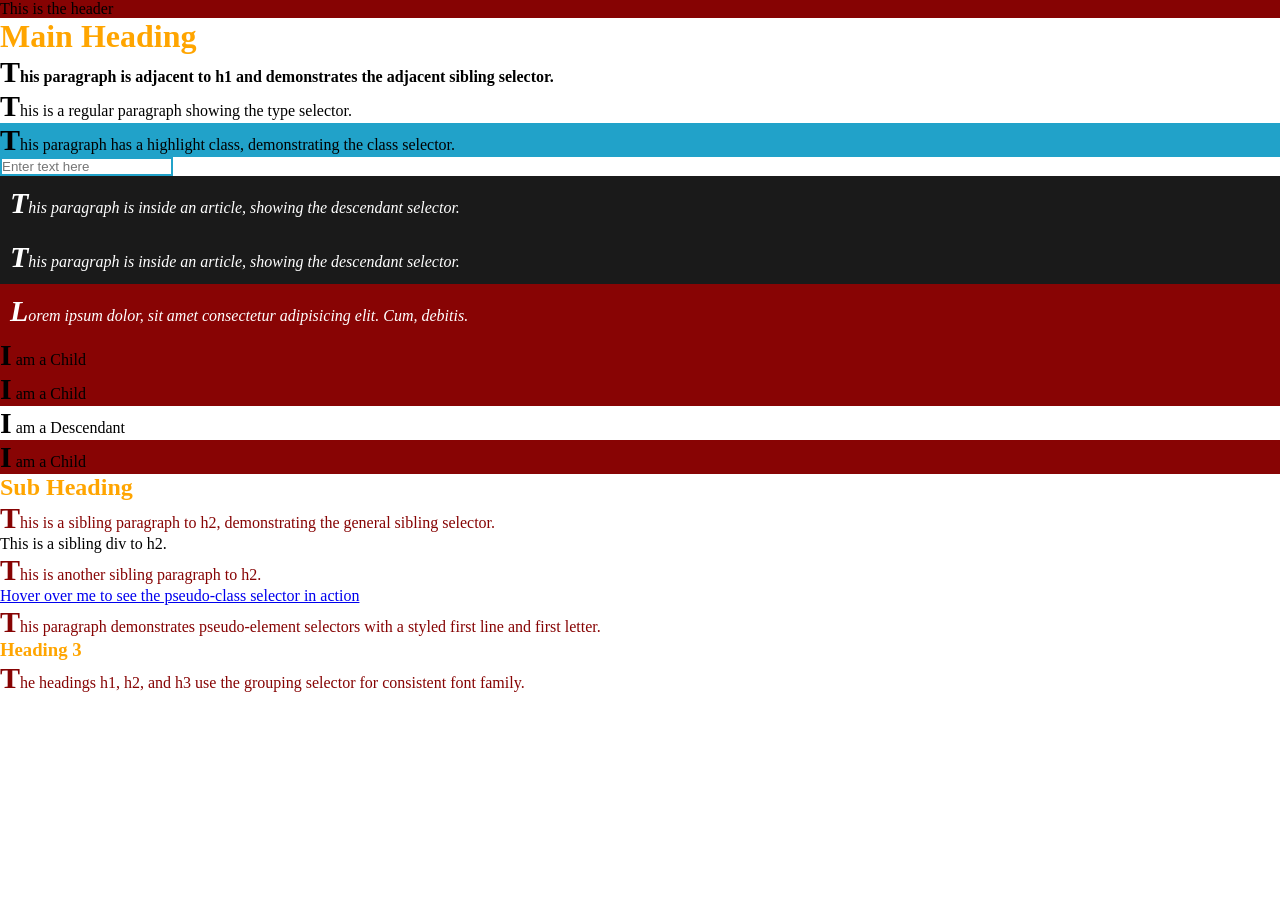
==== HTML + CSS/css/03_Selectors/selectors.html @ 5ec27632 "Selectors" ====
<!DOCTYPE html>
<html lang="en">
  <head>
    <meta charset="UTF-8" />
    <meta name="viewport" content="width=device-width, initial-scale=1.0" />
    <title>CSS Selectors Example</title>
    <style>
      /* 1. Universal Selector      */ 

      * {
        margin: 0;
        padding: 0;
        box-sizing: border-box; 
      }

      /* 2. Type Selector           i will tell you wha type of element i will select like h , p etc  */
      p {
        font-size: 16px;
        margin-bottom: 10px 20px 30px 20px  ;  /* all direction top -> right -> bottom -> left */
      }

      /* 3. Class Selector */
      .highlight {
        background-color: #21a2c9;
      }

      /* 4. ID Selector */
      #header {
        background-color: #860303;
      }

      /* 5. Attribute Selector */
      input[type="text"] {
        border: 2px solid #21a2c9;
      }

      /* 6. Descendant Selector */
      article p {
        font-style: italic;
        background-color: #1a1a1a;
        color: #fff;
        padding: 10px;
      }

      /* 7. Child Selector */
      div > p {
        background-color: #880404;
      }

      /* 8. Adjacent Sibling Selector */
      h1 + p {
        font-weight: bold;
      }

      /* 9. General Sibling Selector */
      h2 ~ p {
        color: #860303;
      }

      /* 10. Pseudo-class Selector */

      a:hover {
        background-color: #14a50e;
        text-decoration: none;
        color: #1a1a1a;
        padding: 5px;
        margin: 4px;
      }

      /* 11. Pseudo-element Selector */
      p::first-letter {
        font-weight: bold;
        font-size: 30px;
      }

      /* 12. Grouping Selector */

      h1,
      h2,
      h3 {
        color: orange;
      }
    </style>
  </head>
  <body>
    <header id="header">This is the header</header>

    <h1>Main Heading</h1>
    <p>
      This paragraph is adjacent to h1 and demonstrates the adjacent sibling
      selector.
    </p>
    <p>This is a regular paragraph showing the type selector.</p>

    <p class="highlight">
      This paragraph has a highlight class, demonstrating the class selector.
    </p>

    <input type="text" placeholder="Enter text here" />

    <article>
      <p>
        This paragraph is inside an article, showing the descendant selector.
      </p>
      <p>
        This paragraph is inside an article, showing the descendant selector.
      </p>
      <div>
        <p>
          Lorem ipsum dolor, sit amet consectetur adipisicing elit. Cum,
          debitis.
        </p>
      </div>
    </article>

    <div>
      <p>I am a Child</p>
      <p>I am a Child</p>
      <section>
        <p>I am a Descendant</p>
      </section>
      <p>I am a Child</p>
    </div>

    <h2>Sub Heading</h2>
    <p>
      This is a sibling paragraph to h2, demonstrating the general sibling
      selector.
    </p>
    <div>This is a sibling div to h2.</div>
    <p>This is another sibling paragraph to h2.</p>

    <a href="#">Hover over me to see the pseudo-class selector in action</a>

    <p>
      This paragraph demonstrates pseudo-element selectors with a styled first
      line and first letter.
    </p>

    <h3>Heading 3</h3>

    <p>
      The headings h1, h2, and h3 use the grouping selector for consistent font
      family.
    </p>
  </body>
</html>
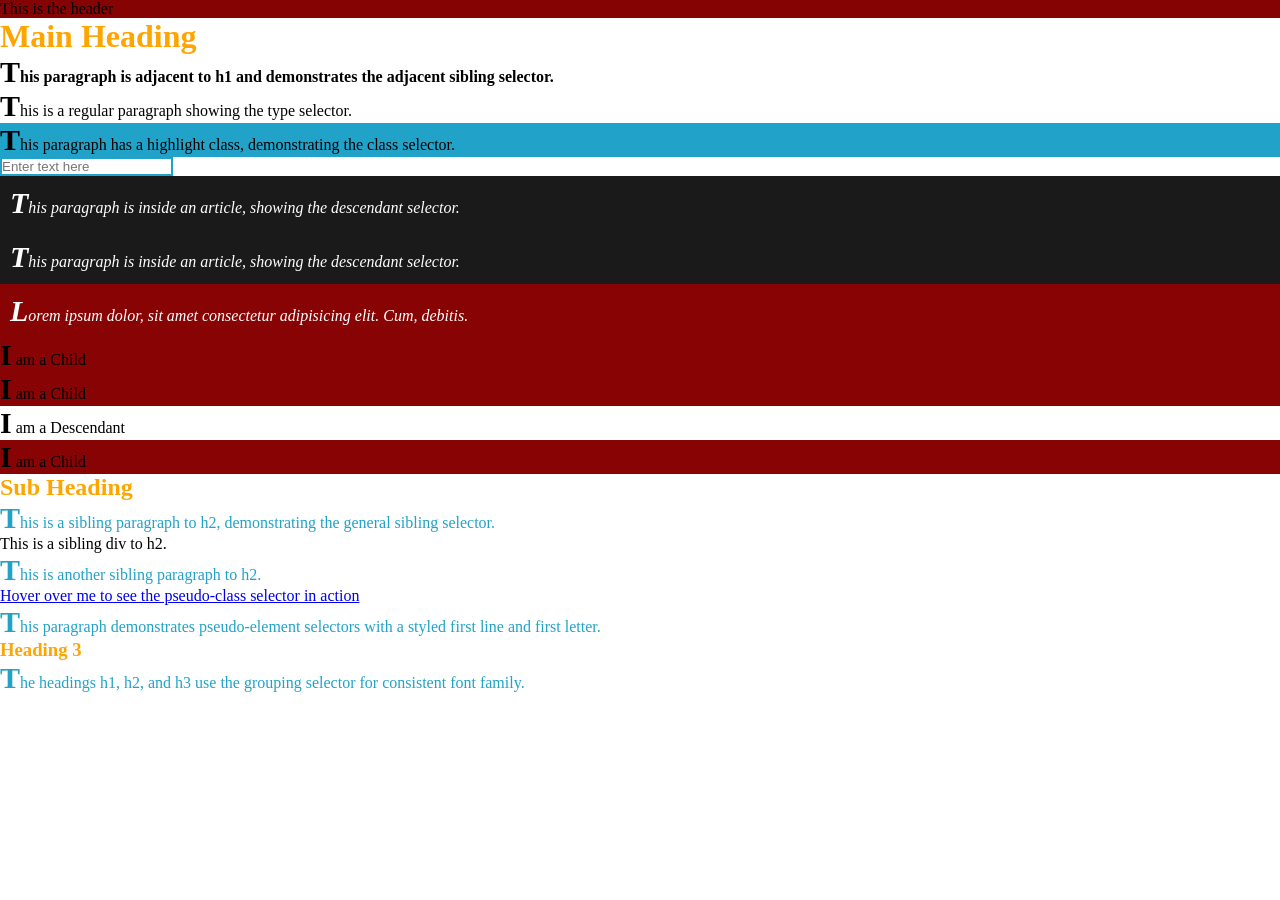
==== commit 3a6ca03a: "Selector" ====
--- a/HTML + CSS/css/03_Selectors/selectors.html
+++ b/HTML + CSS/css/03_Selectors/selectors.html
@@ -54,7 +54,7 @@
 
       /* 9. General Sibling Selector */
       h2 ~ p {
-        color: #860303;
+        color: #21a2c9;
       }
 
       /* 10. Pseudo-class Selector */
